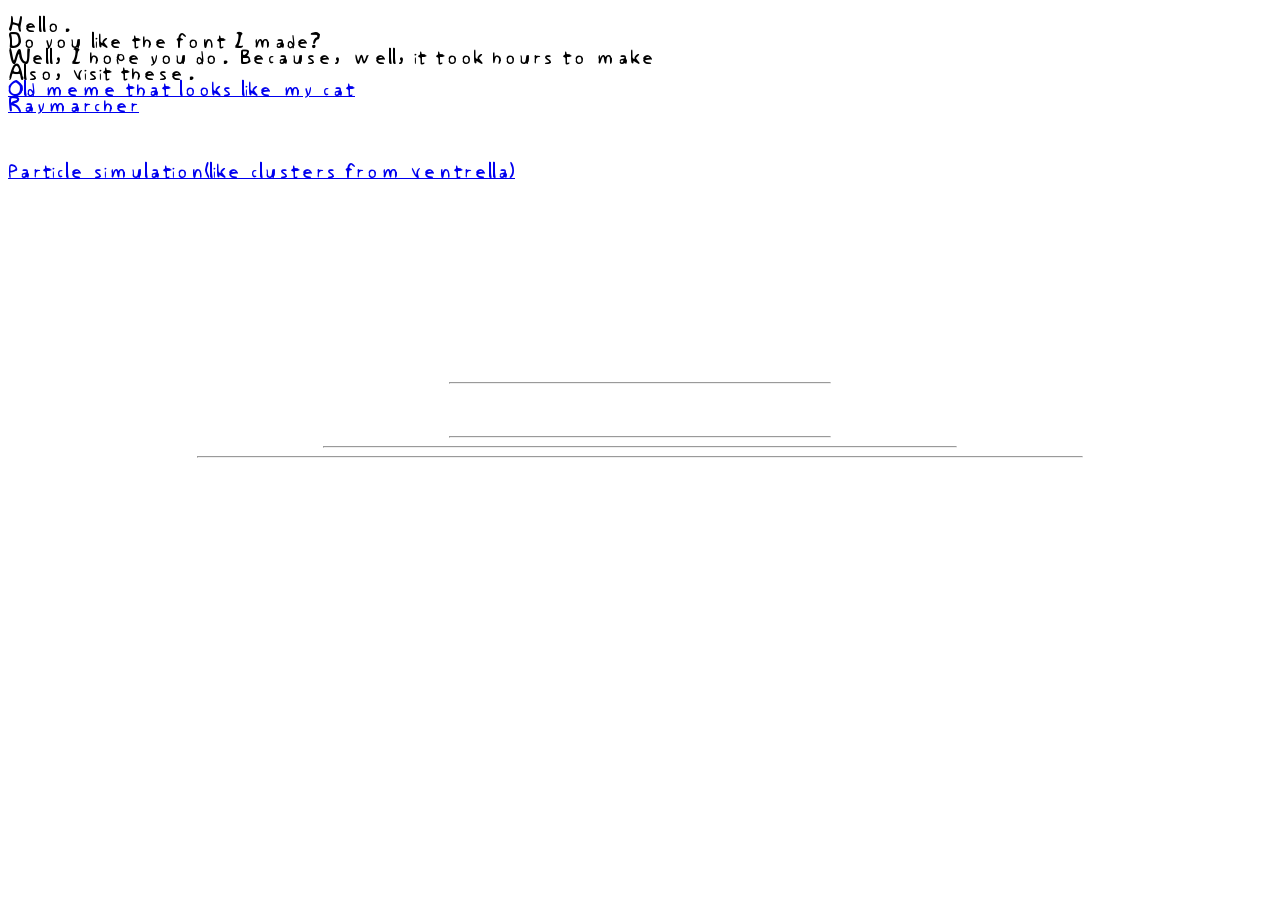
==== index.html @ 9f2c53d7 "Add link to particle simulation in index.html" ====
<!DoctypeHTML>
<html>
  <head>
    <script src="https://adrianotiger.github.io/web-esheep/dist/esheep.min.js"></script>
    <style>
      @font-face {
         font-family:edwardian-michanian;
        src: url(Edward-Micahanian-Normal.ttf);
    }
      p {
      font-family: edwardian-michanian, sans-serif;
    }
    </style>
    <title>Meguy3's Page</title>
    <link rel="icon" type = "image/x-icon" href=/images/icon2.ico>
    <style>
      body {
        -webkit-animation: colorchange 20s infinite;
        animation: colorchange 20s infinite;
      }
      @keyframes colorchange {
        0% {
          background: red;
        }
        12.5% {
          background: orange;
        }
        25% {
          background: yellow;
        }
        37.5% {
          background: green;
        }
        50%{
          background: cyan;
        }
        62.5% {
          background: blue;
        }
        75% {
          background: purple;
        }
        87.5% {
          background: fuchsia;
        }
        100% {
          background: red;
        }
    </style>
  </head>
  <body>
    <script>
var sheep = new eSheep(); 
sheep.Start(); 
</script>

    <p>Hello.<br>Do you like the font I made?<br>Well, I hope you do. Because, well, it took hours to make<br>Also, visit these.<br><a href="/cat.html">Old meme that looks like my cat</a><br><a href="/raymarcher.html">Raymarcher</a></p><br><a href="/particles"><p>Particle simulation(like clusters from ventrella)</p></a>
   <br><br><br><br><br><br><br><br><br><br>
   <hr style="width:30%">
     <br><br><hr style="width:30%"><hr style="width:50%"><hr style="width:70%">

    <br><br><br><br>
  </body>
</html>
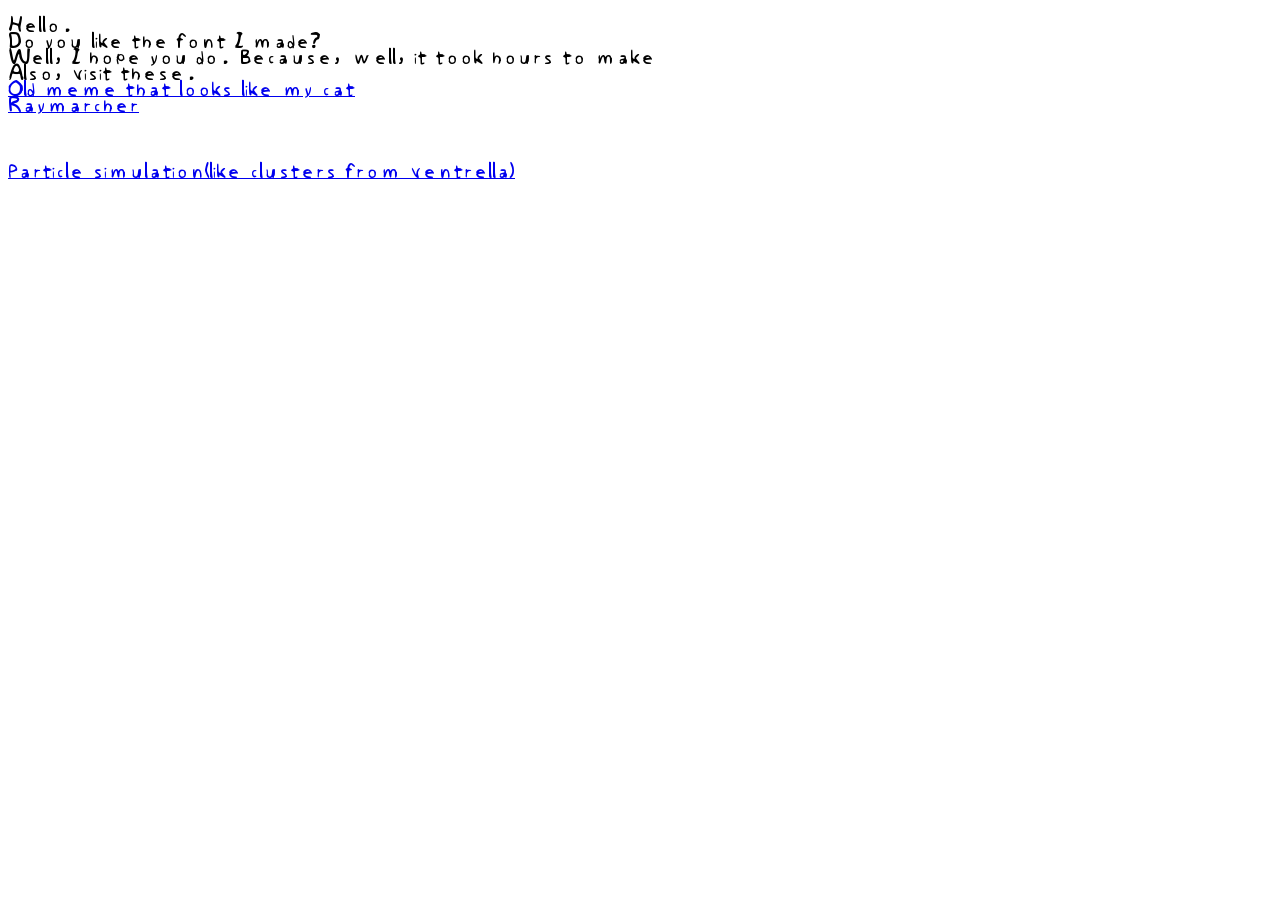
==== commit b1623575: "Remove eSheep script and clean up HTML Removed script for eSheep initialization and unnecessary HTML" ====
--- a/index.html
+++ b/index.html
@@ -49,16 +49,7 @@
     </style>
   </head>
   <body>
-    <script>
-var sheep = new eSheep(); 
-sheep.Start(); 
-</script>
 
     <p>Hello.<br>Do you like the font I made?<br>Well, I hope you do. Because, well, it took hours to make<br>Also, visit these.<br><a href="/cat.html">Old meme that looks like my cat</a><br><a href="/raymarcher.html">Raymarcher</a></p><br><a href="/particles"><p>Particle simulation(like clusters from ventrella)</p></a>
-   <br><br><br><br><br><br><br><br><br><br>
-   <hr style="width:30%">
-     <br><br><hr style="width:30%"><hr style="width:50%"><hr style="width:70%">
-
-    <br><br><br><br>
   </body>
 </html>
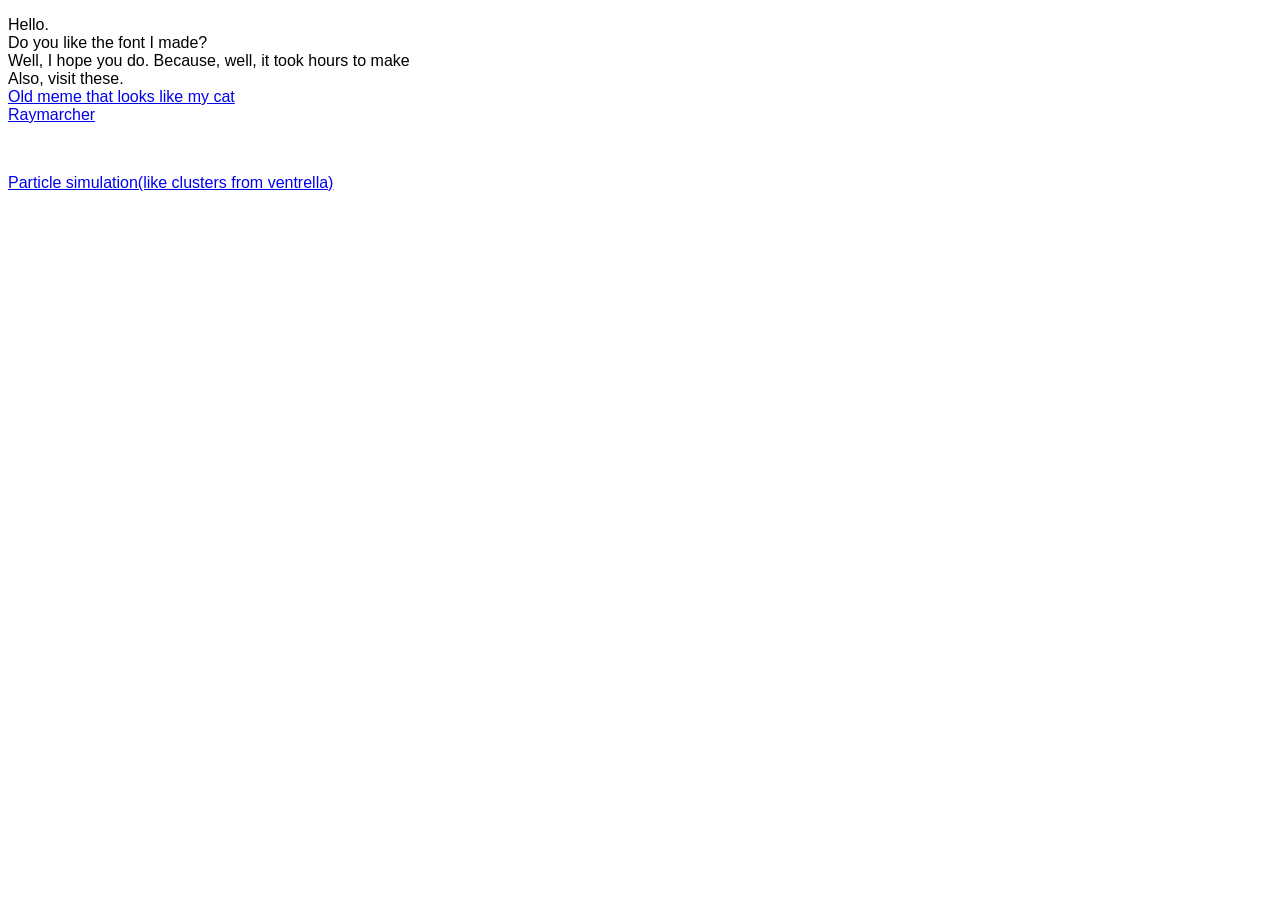
==== commit 5904cec1: "Clean up styles in index.html Removed custom font-face and animation styles from the HTML." ====
--- a/index.html
+++ b/index.html
@@ -1,52 +1,13 @@
 <!DoctypeHTML>
 <html>
   <head>
-    <script src="https://adrianotiger.github.io/web-esheep/dist/esheep.min.js"></script>
     <style>
-      @font-face {
-         font-family:edwardian-michanian;
-        src: url(Edward-Micahanian-Normal.ttf);
-    }
       p {
       font-family: edwardian-michanian, sans-serif;
     }
     </style>
     <title>Meguy3's Page</title>
     <link rel="icon" type = "image/x-icon" href=/images/icon2.ico>
-    <style>
-      body {
-        -webkit-animation: colorchange 20s infinite;
-        animation: colorchange 20s infinite;
-      }
-      @keyframes colorchange {
-        0% {
-          background: red;
-        }
-        12.5% {
-          background: orange;
-        }
-        25% {
-          background: yellow;
-        }
-        37.5% {
-          background: green;
-        }
-        50%{
-          background: cyan;
-        }
-        62.5% {
-          background: blue;
-        }
-        75% {
-          background: purple;
-        }
-        87.5% {
-          background: fuchsia;
-        }
-        100% {
-          background: red;
-        }
-    </style>
   </head>
   <body>
 
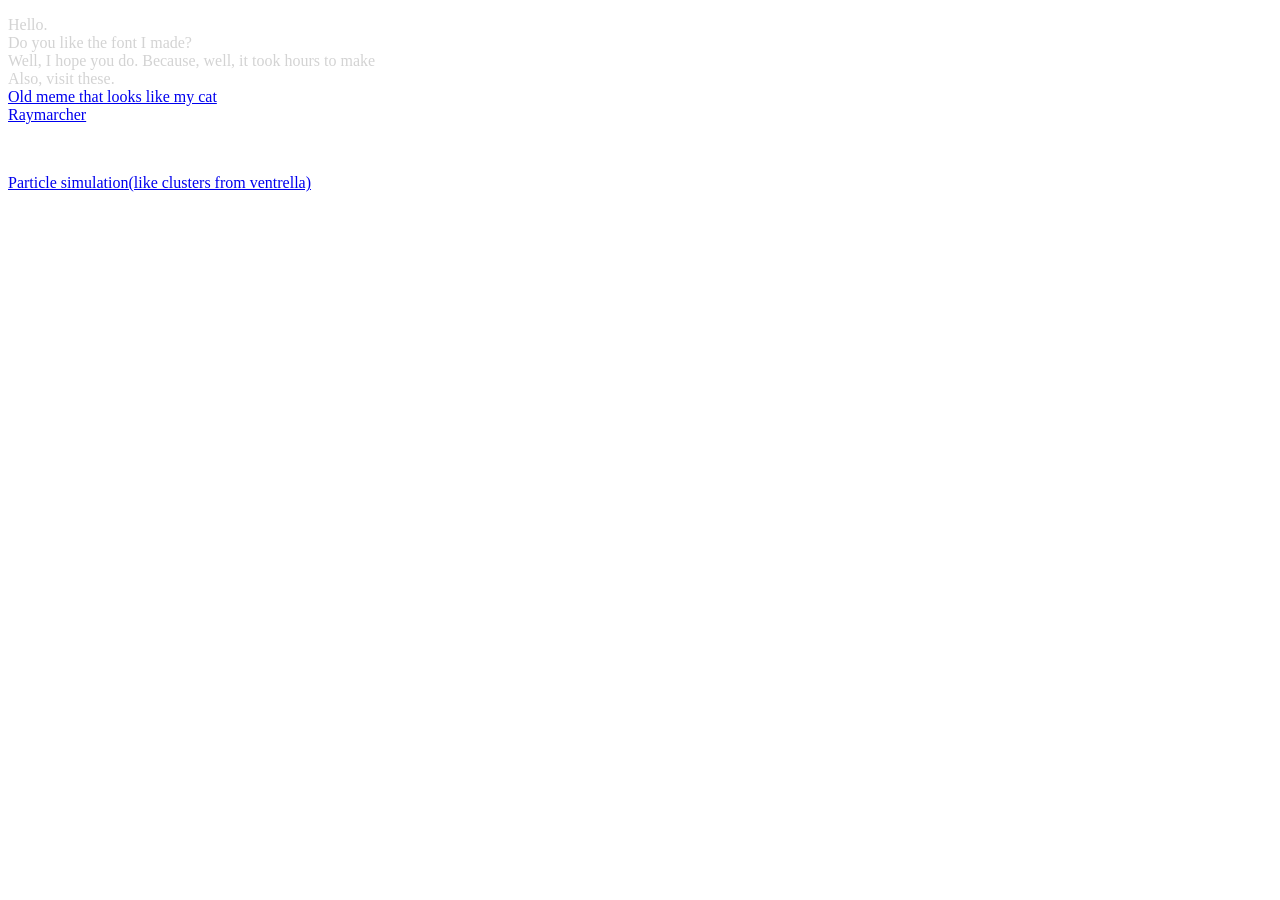
==== commit 6ac7dc52: "Modify styles in index.html Updated body styles and removed paragraph font-family." ====
--- a/index.html
+++ b/index.html
@@ -2,9 +2,11 @@
 <html>
   <head>
     <style>
-      p {
-      font-family: edwardian-michanian, sans-serif;
-    }
+      body{
+        bg-color:darkgrey;
+        color: lightgrey
+      }
+      
     </style>
     <title>Meguy3's Page</title>
     <link rel="icon" type = "image/x-icon" href=/images/icon2.ico>
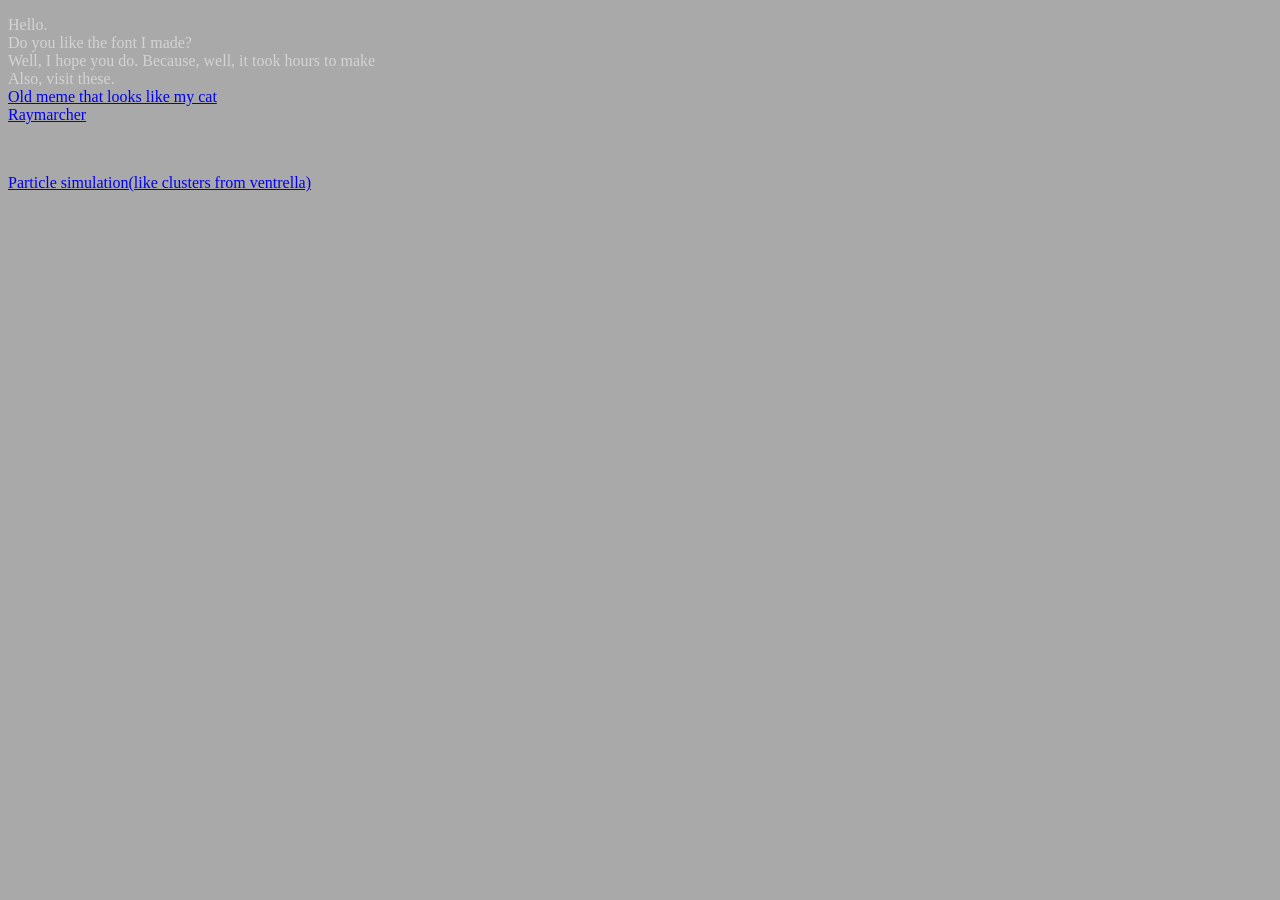
==== commit 4f5bd03a: "Fix CSS property for background color" ====
--- a/index.html
+++ b/index.html
@@ -3,7 +3,7 @@
   <head>
     <style>
       body{
-        bg-color:darkgrey;
+        background-color: darkgrey;
         color: lightgrey
       }
       
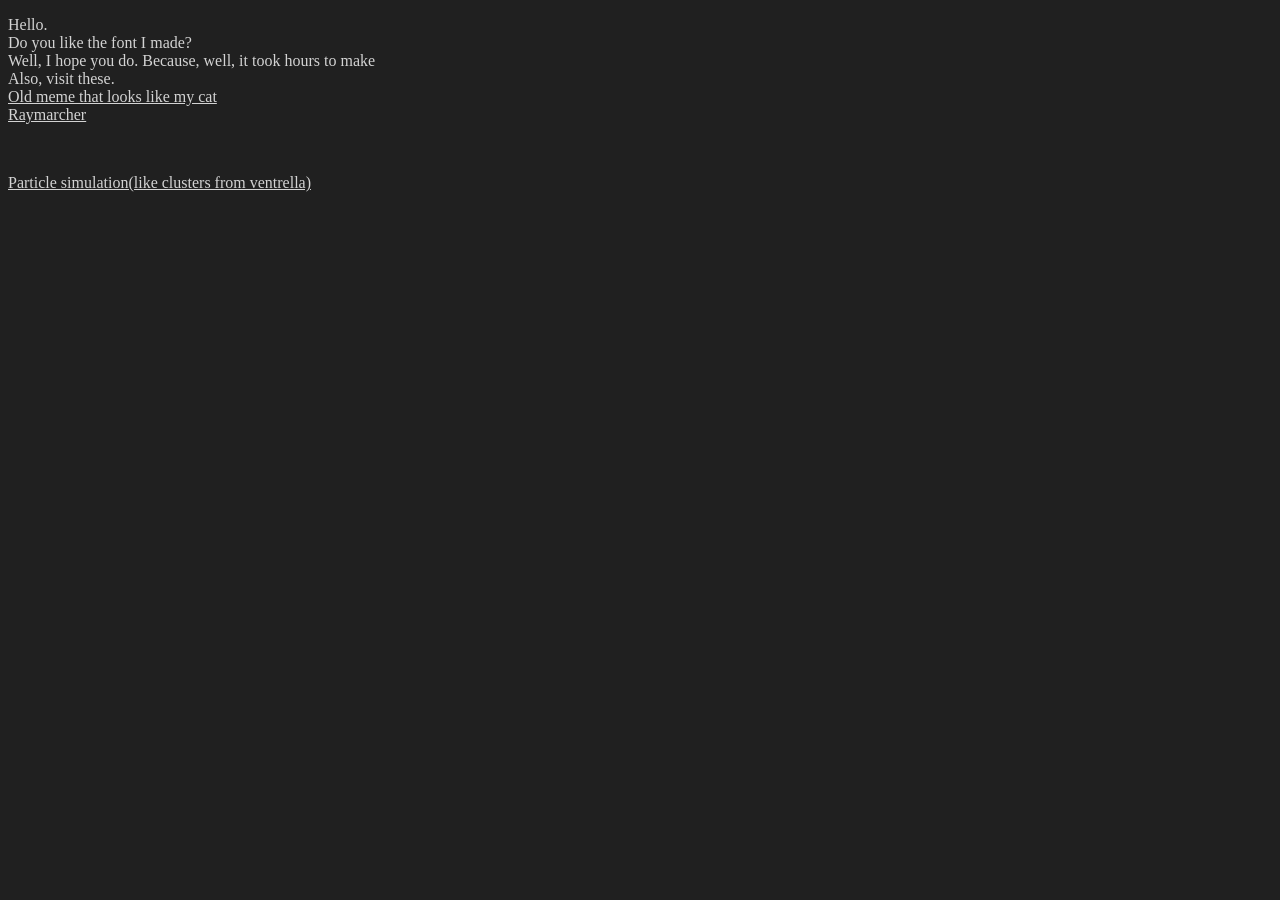
==== commit 24942405: "Improve styles and add viewport meta tag Updated styles for better readability and added viewport me" ====
--- a/index.html
+++ b/index.html
@@ -1,10 +1,14 @@
 <!DoctypeHTML>
 <html>
   <head>
+    <meta name="viewport" content="width=device-width, initial-scale=1.0">
     <style>
       body{
-        background-color: darkgrey;
-        color: lightgrey
+        background-color: #202020;
+        color: lightgrey;
+      }
+      a{
+        color: lightgrey;
       }
       
     </style>
